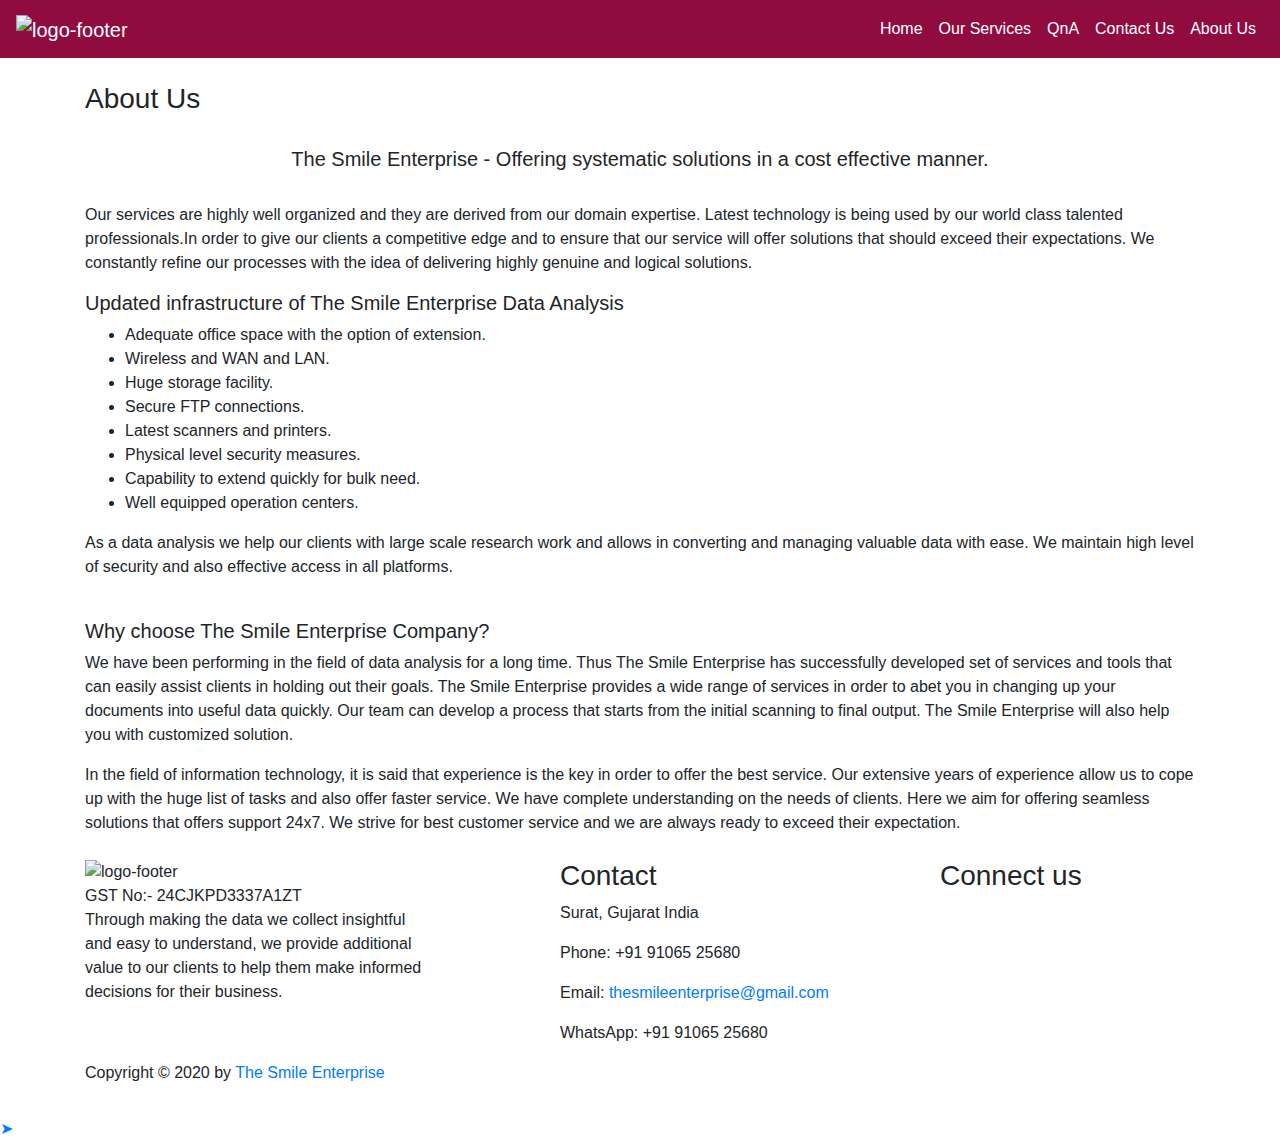
==== about.html @ 0b631fe4 "Add files via upload" ====
<!doctype html>
<html lang="en">

<head>
  <!--=========================================================================================================-->
  <!-- Required meta tags -->
  <meta charset="utf-8">
  <!--=========================================================================================================-->
  <link rel="shortcut icon" type="image/png" href="css/assets/favicon.png">
  <!--=========================================================================================================-->
  <meta name="viewport" content="width=device-width, initial-scale=1, shrink-to-fit=no">
  <!--=========================================================================================================-->
  <meta name="description"
    content="The Smile Enterprise is a IT consultancy company. The Smile Enterprise helps in By analyzing data, we hope to move our clients’ business forward based on their strategic goals. Companies in nearly every industry can benefit from the work of data analysts, from healthcare providers to retail stores to fast food chains. The insights that data analysts bring to an organization can be valuable to employers who want to know more about the needs of their consumer or end user. Through making the data we collect insightful and easy to understand, we provide additional value to our clients to help them make informed decisions for their business.">
  <!--=========================================================================================================-->
  <meta name="author" content="Yogesh Nile">
  <!--=========================================================================================================-->
  <meta name="keywords"
    content="Business Domain, Statistics and Interpretation, Mining, Predictive analysis, Coding,smile enterprise, the smile enterprise, data analysis solutions, Visualization and exploration, Data Analyst, dataanalysis, financial,financialanalysis, financial analysis, financial-analysis, Visualization, data-visualization, data visualization, machine learning, machine-learning, market research, product research, customer reviews, sentiment analysis, analyzing data, riskanalysis, risk analysis, Data entry service provider, outsourcing company india, online data entry, offline data entry, invoice entry, web scrapping, online web research, web research, data conversion, data processing">
  <!--=========================================================================================================-->
  <meta name="rating" content="general">
  <!--=========================================================================================================-->
  <meta name="dcterms.dateCopyrighted" content="Copyright The Smile Enterprise">
  <!--=========================================================================================================-->
  <!-- Include css-->
  <link rel="stylesheet" type="text/css" href="css/aboutus.css">
  <link rel="stylesheet" type="text/css" href="css/common.css">
  <link href='https://fonts.googleapis.com/css?family=Aclonica' rel='stylesheet'>
  <link href='https://fonts.googleapis.com/css?family=Varta' rel='stylesheet'>
  <!--Floating WhatsApp css-->
  <link rel="stylesheet"
    href="https://rawcdn.githack.com/rafaelbotazini/floating-whatsapp/3d18b26d5c7d430a1ab0b664f8ca6b69014aed68/floating-wpp.min.css">
  <!--=========================================================================================================-->
  <link rel="stylesheet" href="https://use.fontawesome.com/releases/v5.2.0/css/all.css"
    integrity="sha384-hWVjflwFxL6sNzntih27bfxkr27PmbbK/iSvJ+a4+0owXq79v+lsFkW54bOGbiDQ" crossorigin="anonymous"
    type="text/css">
  <!--=========================================================================================================-->
  <!-- Bootstrap CSS -->
  <link rel="stylesheet" href="https://stackpath.bootstrapcdn.com/bootstrap/4.5.2/css/bootstrap.min.css"
    integrity="sha384-JcKb8q3iqJ61gNV9KGb8thSsNjpSL0n8PARn9HuZOnIxN0hoP+VmmDGMN5t9UJ0Z" crossorigin="anonymous">
  <!--=========================================================================================================-->
  <!-- Global site tag (gtag.js) - Google Analytics -->
  <script async src="https://www.googletagmanager.com/gtag/js?id=UA-177430574-1"></script>
  <script>
    window.dataLayer = window.dataLayer || [];
    function gtag() { dataLayer.push(arguments); }
    gtag('js', new Date());

    gtag('config', 'UA-177430574-1');
  </script>
  <!--=========================================================================================================-->
  <title>The Smile Enterprise</title>
  <!--=========================================================================================================-->
</head>

<body>
  <!-- Page preloader -->
  <div id="loader-wrapper">
    <div id="loader"></div>

    <div class="loader-section section-left"></div>
    <div class="loader-section section-right"></div>

  </div>
  <!-- Page preload end -->
  <div>
    <nav class="navbar navbar-expand-lg navbar-dark" style="background-color: #900C3F;">
      <a class="navbar-brand" href="https://www.thesmileenterprise.ml"><img style="height: 50px; width: 300px;"
          src="css/assets/logo.png" alt="logo-footer" data-at2x="css/assets/logo.png"></a>
      <button class="navbar-toggler" type="button" data-toggle="collapse" data-target="#navbarSupportedContent"
        aria-controls="navbarSupportedContent" aria-expanded="false" aria-label="Toggle navigation">
        <span class="navbar-toggler-icon"></span>
      </button>

      <div class="collapse navbar-collapse" id="navbarSupportedContent">
        <ul class="navbar-nav ml-auto">
          <li class="nav-item active">
            <a class="nav-link header" href="index.html">Home <span class="sr-only">(current)</span></a>
          </li>
          <li class="nav-item active">
            <a class="nav-link header" href="services.html">Our Services</a>
          </li>
          <li class="nav-item active">
            <a class="nav-link header" href="#qna">QnA</a>
          </li>
          <li class="nav-item active">
            <a class="nav-link header" href="#contactus">Contact Us</a>
          </li>
          <li class="nav-item active">
            <a class="nav-link header" href="#">About Us</a>
          </li>
        </ul>
      </div>
    </nav>
  </div>

  <div id="banner">
    <h1></h1>
  </div>

  <div class="container my-4">
    <h3 class="heading header">About Us</h3><br>
    <center>
      <h5 class="about-title"> The Smile Enterprise - Offering systematic solutions in a cost effective manner.</h5><br>
    </center>
    <p class="paragraph">Our services are highly well organized and they are derived from our domain expertise. Latest
      technology is being used by our world class talented professionals.In order to give our clients a competitive edge
      and to ensure that our service will offer solutions that should exceed their expectations. We constantly refine
      our processes with the idea of delivering highly genuine and logical solutions.</p>
    <h5 class="about-title">Updated infrastructure of The Smile Enterprise Data Analysis</h5>
    <ul class="paragraph">
      <li>Adequate office space with the option of extension.</li>
      <li>Wireless and WAN and LAN.</li>
      <li>Huge storage facility.</li>
      <li>Secure FTP connections.</li>
      <li>Latest scanners and printers.</li>
      <li>Physical level security measures.</li>
      <li>Capability to extend quickly for bulk need.</li>
      <li>Well equipped operation centers.</li>
    </ul>
    <p class="paragraph">As a data analysis we help our clients with large scale research work and allows in converting
      and managing valuable data with ease. We maintain high level of security and also effective access in all
      platforms.</p><br>
    <h5 class="about-title">Why choose The Smile Enterprise Company?</h5>
    <p class="paragraph">We have been performing in the field of data analysis for a long time. Thus The Smile
      Enterprise has successfully developed set of services and tools that can easily assist clients in holding out
      their goals. The Smile Enterprise provides a wide range of services in order to abet you in changing up your
      documents into useful data quickly. Our team can develop a process that starts from the initial scanning to final
      output. The Smile Enterprise will also help you with customized solution.</p>
    <p class="paragraph">In the field of information technology, it is said that experience is the key in order to offer
      the best service. Our extensive years of experience allow us to cope up with the huge list of tasks and also offer
      faster service. We have complete understanding on the needs of clients. Here we aim for offering seamless
      solutions that offers support 24x7. We strive for best customer service and we are always ready to exceed their
      expectation.</p>
  </div>

  <footer>
    <div class="footer-top">
      <div class="container" id="contactus">
        <div class="row">
          <div class="col-md-4 col-lg-4 footer-about wow fadeInUp font-style">
            <img class="logo-footer" src="css/assets/favicon.png" alt="logo-footer" data-at2x="css/assets/banner.jpg">
            <p> GST No:- 24CJKPD3337A1ZT <br>
              Through making the data we collect insightful and easy to understand, we provide additional value to our
              clients to help them make informed decisions for their business.
            </p>

          </div>
          <div class="col-md-4 col-lg-4 offset-lg-1 footer-contact wow fadeInDown font-style">
            <h3>Contact</h3>
            <p><i class="fas fa-map-marker-alt"></i> Surat, Gujarat India</p>
            <p><i class="fas fa-phone"></i> Phone: +91 91065 25680</p>
            <p><i class="fas fa-envelope"></i> Email: <a
                href="mailto:thesmileenterprise@gmail.com">thesmileenterprise@gmail.com</a></p>
            <p><i class="fab fa-whatsapp"></i> WhatsApp: +91 91065 25680</p>
          </div>
          <div class="col-md-4 col-lg-3 footer-social wow fadeInUp">
            <h3 class="font-style">Connect us</h3>
            <p>

              <a href="https://bit.ly/2Ky3ho6" target="_blank"><i class="fab fa-linkedin"></i></a>
              <a href="https://bit.ly/3dbLJLC" target="_blank"><i class="fab fa-twitter"></i></a>
              <a href="https://t.me/yogeshnile" target="_blank"><i class="fab fa-telegram"></i></a>
              <a href="https://bit.ly/32SXHV0" target="_blank"><i class="fab fa-instagram"></i></a>
            </p>
          </div>
        </div>
      </div>
    </div>
    <div class="footer-bottom">
      <div class="container">
        <div class="row">
          <div class="col-md-5 footer-copyright">
            <p class="font-style">Copyright &copy; 2020 by <a href="https://www.thesmileenterprise.ml"
                class="copyright-font">The Smile Enterprise</a></p>
          </div>
          <div class="col-md-7 footer-menu">
            <nav class="navbar navbar-dark navbar-expand-md">
              <button class="navbar-toggler" type="button" data-toggle="collapse" data-target="#navbarNav"
                aria-controls="navbarNav" aria-expanded="false" aria-label="Toggle navigation">
                <span class="navbar-toggler-icon"></span>
              </button>
              <div class="collapse navbar-collapse" id="navbarNav">
                <ul class="navbar-nav ml-auto header">
                  <li class="nav-item">
                    <a class="nav-link scroll-link" href="index.html">Home</a>
                  </li>
                  <li class="nav-item">
                    <a class="nav-link scroll-link" href="services.html">Our Services</a>
                  </li>
                  <li class="nav-item">
                    <a class="nav-link scroll-link" href="index.html#qna">QnA</a>
                  </li>
                  <li class="nav-item">
                    <a class="nav-link scroll-link" href="#contactus">Contact Us</a>
                  </li>
                  <li class="nav-item">
                    <a class="nav-link scroll-link" href="about.html">About Us</a>
                  </li>
                </ul>
              </div>
            </nav>
          </div>
        </div>
      </div>
    </div>
  </footer>
  <a id="back2Top" title="Back to top" href="#">&#10148;</a>
  <!--Div where the WhatsApp will be rendered-->
  <div id="WAButton"></div>

  <script src="https://code.jquery.com/jquery-3.2.1.min.js"></script>
  <!--=========================================================================================================-->
  <script src="https://cdnjs.cloudflare.com/ajax/libs/popper.js/1.11.0/umd/popper.min.js"
    integrity="sha384-b/U6ypiBEHpOf/4+1nzFpr53nxSS+GLCkfwBdFNTxtclqqenISfwAzpKaMNFNmj4"
    crossorigin="anonymous"></script>
  <!--=========================================================================================================-->
  <script src="https://maxcdn.bootstrapcdn.com/bootstrap/4.0.0-beta/js/bootstrap.min.js"
    integrity="sha384-h0AbiXch4ZDo7tp9hKZ4TsHbi047NrKGLO3SEJAg45jXxnGIfYzk4Si90RDIqNm1"
    crossorigin="anonymous"></script>
  <!--=========================================================================================================-->
  <script type="text/javascript" src="js/main.js"></script>
  <!--Floating WhatsApp javascript-->
  <script type="text/javascript"
    src="https://rawcdn.githack.com/rafaelbotazini/floating-whatsapp/3d18b26d5c7d430a1ab0b664f8ca6b69014aed68/floating-wpp.min.js"></script>
  <!--=========================================================================================================-->
  <script src="https://cdn.jsdelivr.net/npm/popper.js@1.16.1/dist/umd/popper.min.js"
    integrity="sha384-9/reFTGAW83EW2RDu2S0VKaIzap3H66lZH81PoYlFhbGU+6BZp6G7niu735Sk7lN"
    crossorigin="anonymous"></script>
  <!--=========================================================================================================-->
  <script src="https://stackpath.bootstrapcdn.com/bootstrap/4.5.2/js/bootstrap.min.js"
    integrity="sha384-B4gt1jrGC7Jh4AgTPSdUtOBvfO8shuf57BaghqFfPlYxofvL8/KUEfYiJOMMV+rV"
    crossorigin="anonymous"></script>
  <!--=========================================================================================================-->
  <script type="text/javascript">
    $(document).ready(function () {
      setTimeout(function () {
        $('body').addClass('loaded');
      }, 1000);
    });
  </script>
  <!--=========================================================================================================-->
</body>

</html>
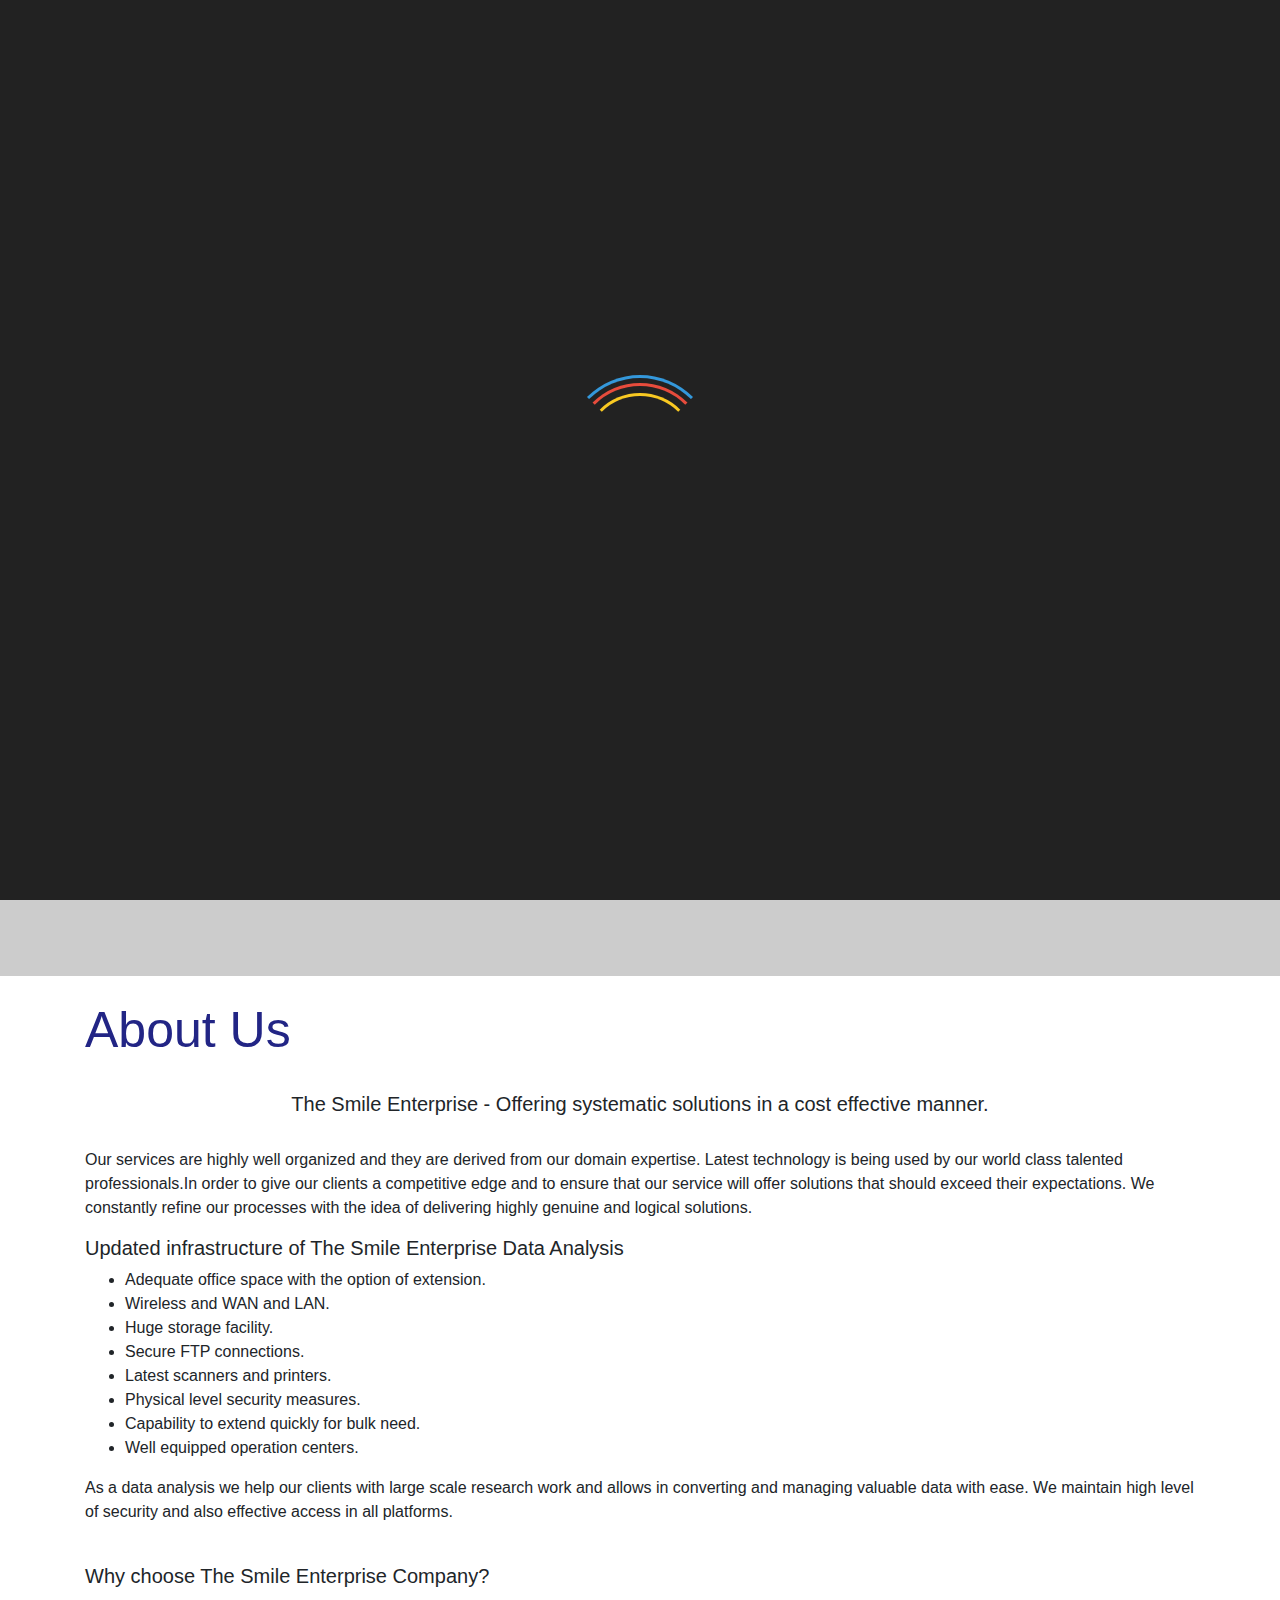
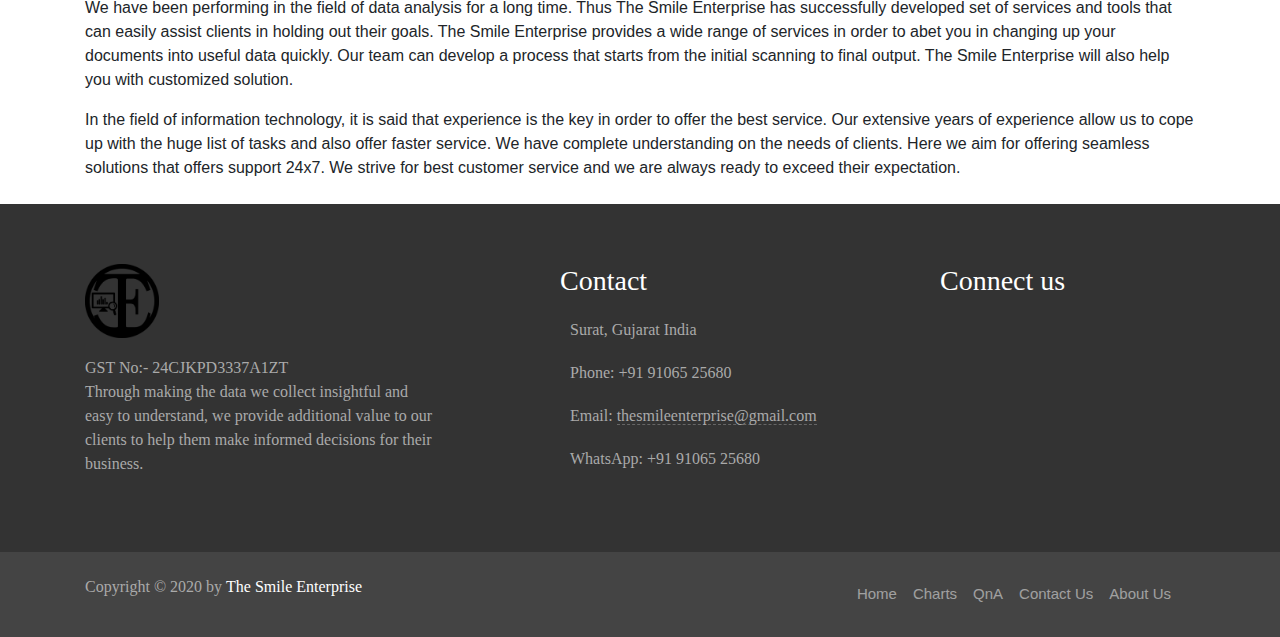
==== commit c1f1a922: "update 2.0" ====
--- a/about.html
+++ b/about.html
@@ -49,7 +49,7 @@
     gtag('config', 'UA-177430574-1');
   </script>
   <!--=========================================================================================================-->
-  <title>The Smile Enterprise</title>
+  <title>About Us | The Smile Enterprise | Data Analytics Services Provider</title>
   <!--=========================================================================================================-->
 </head>
 
@@ -78,7 +78,7 @@
             <a class="nav-link header" href="index.html">Home <span class="sr-only">(current)</span></a>
           </li>
           <li class="nav-item active">
-            <a class="nav-link header" href="services.html">Our Services</a>
+            <a class="nav-link header" href="services.html">Charts</a>
           </li>
           <li class="nav-item active">
             <a class="nav-link header" href="#qna">QnA</a>
@@ -157,7 +157,6 @@
           <div class="col-md-4 col-lg-3 footer-social wow fadeInUp">
             <h3 class="font-style">Connect us</h3>
             <p>
-
               <a href="https://bit.ly/2Ky3ho6" target="_blank"><i class="fab fa-linkedin"></i></a>
               <a href="https://bit.ly/3dbLJLC" target="_blank"><i class="fab fa-twitter"></i></a>
               <a href="https://t.me/yogeshnile" target="_blank"><i class="fab fa-telegram"></i></a>
@@ -186,7 +185,7 @@
                     <a class="nav-link scroll-link" href="index.html">Home</a>
                   </li>
                   <li class="nav-item">
-                    <a class="nav-link scroll-link" href="services.html">Our Services</a>
+                    <a class="nav-link scroll-link" href="services.html">Charts</a>
                   </li>
                   <li class="nav-item">
                     <a class="nav-link scroll-link" href="index.html#qna">QnA</a>
--- a/css/aboutus.css
+++ b/css/aboutus.css
@@ -0,0 +1,39 @@
+#banner {
+  height: 100vh;
+  display: flex;
+  align-items: center;
+  justify-content: center;
+  flex-direction: column;
+  background: rgba(0, 0, 0, 0.2) url("assets/About-Us.png");
+  background-size: cover;
+  background-attachment: fixed;
+  background-position: center;
+  background-blend-mode: overlay;
+  color: white;
+}
+
+#banner h1 {
+  font-size: 75px;
+  font-weight: bold
+}
+
+#banner h3 {
+  background: black;
+  border-radius: 8px;
+  padding: 0 24px;
+  font-size: 24px;
+  margin-top: 10px;
+}
+
+.heading {
+  font-weight:400;font-style:normal;color:#222585;font-size:50px;
+}
+
+@import url('https://fonts.googleapis.com/css2?family=Hind+Siliguri&family=Montserrat&display=swap');
+.about-title {
+  font-family: 'Montserrat', sans-serif;
+}
+.paragraph {
+  font-family: 'Hind Siliguri', sans-serif;
+}
+
--- a/css/common.css
+++ b/css/common.css
@@ -0,0 +1,211 @@
+hr.new1 {
+  border: 0;
+  height: 1px;
+  background-image: linear-gradient(to right, rgba(0, 0, 0, 0), rgba(0, 0, 0, 0.75), rgba(0, 0, 0, 0));
+}
+
+@import url('https://fonts.googleapis.com/css2?family=Kumbh+Sans&display=swap');
+.header {
+	font-family: 'Kumbh Sans', sans-serif;
+}
+
+#loader-wrapper {
+    position: fixed;
+    top: 0;
+    left: 0;
+    width: 100%;
+    height: 100%;
+    z-index: 1000;
+}
+#loader {
+    display: block;
+    position: relative;
+    left: 50%;
+    top: 50%;
+    width: 150px;
+    height: 150px;
+    margin: -75px 0 0 -75px;
+    border-radius: 50%;
+    border: 3px solid transparent;
+    border-top-color: #3498db;
+
+    -webkit-animation: spin 2s linear infinite; /* Chrome, Opera 15+, Safari 5+ */
+    animation: spin 2s linear infinite; /* Chrome, Firefox 16+, IE 10+, Opera */
+
+    z-index: 1001;
+}
+
+    #loader:before {
+        content: "";
+        position: absolute;
+        top: 5px;
+        left: 5px;
+        right: 5px;
+        bottom: 5px;
+        border-radius: 50%;
+        border: 3px solid transparent;
+        border-top-color: #e74c3c;
+
+        -webkit-animation: spin 3s linear infinite; /* Chrome, Opera 15+, Safari 5+ */
+        animation: spin 3s linear infinite; /* Chrome, Firefox 16+, IE 10+, Opera */
+    }
+
+    #loader:after {
+        content: "";
+        position: absolute;
+        top: 15px;
+        left: 15px;
+        right: 15px;
+        bottom: 15px;
+        border-radius: 50%;
+        border: 3px solid transparent;
+        border-top-color: #f9c922;
+
+        -webkit-animation: spin 1.5s linear infinite; /* Chrome, Opera 15+, Safari 5+ */
+          animation: spin 1.5s linear infinite; /* Chrome, Firefox 16+, IE 10+, Opera */
+    }
+
+    @-webkit-keyframes spin {
+        0%   { 
+            -webkit-transform: rotate(0deg);  /* Chrome, Opera 15+, Safari 3.1+ */
+            -ms-transform: rotate(0deg);  /* IE 9 */
+            transform: rotate(0deg);  /* Firefox 16+, IE 10+, Opera */
+        }
+        100% {
+            -webkit-transform: rotate(360deg);  /* Chrome, Opera 15+, Safari 3.1+ */
+            -ms-transform: rotate(360deg);  /* IE 9 */
+            transform: rotate(360deg);  /* Firefox 16+, IE 10+, Opera */
+        }
+    }
+    @keyframes spin {
+        0%   { 
+            -webkit-transform: rotate(0deg);  /* Chrome, Opera 15+, Safari 3.1+ */
+            -ms-transform: rotate(0deg);  /* IE 9 */
+            transform: rotate(0deg);  /* Firefox 16+, IE 10+, Opera */
+        }
+        100% {
+            -webkit-transform: rotate(360deg);  /* Chrome, Opera 15+, Safari 3.1+ */
+            -ms-transform: rotate(360deg);  /* IE 9 */
+            transform: rotate(360deg);  /* Firefox 16+, IE 10+, Opera */
+        }
+    }
+
+    #loader-wrapper .loader-section {
+        position: fixed;
+        top: 0;
+        width: 51%;
+        height: 100%;
+        background: #222222;
+        z-index: 1000;
+        -webkit-transform: translateX(0);  /* Chrome, Opera 15+, Safari 3.1+ */
+        -ms-transform: translateX(0);  /* IE 9 */
+        transform: translateX(0);  /* Firefox 16+, IE 10+, Opera */
+    }
+
+    #loader-wrapper .loader-section.section-left {
+        left: 0;
+    }
+
+    #loader-wrapper .loader-section.section-right {
+        right: 0;
+    }
+
+    /* Loaded */
+    .loaded #loader-wrapper .loader-section.section-left {
+        -webkit-transform: translateX(-100%);  /* Chrome, Opera 15+, Safari 3.1+ */
+            -ms-transform: translateX(-100%);  /* IE 9 */
+                transform: translateX(-100%);  /* Firefox 16+, IE 10+, Opera */
+
+        -webkit-transition: all 0.7s 0.3s cubic-bezier(0.645, 0.045, 0.355, 1.000);  
+                transition: all 0.7s 0.3s cubic-bezier(0.645, 0.045, 0.355, 1.000);
+    }
+
+    .loaded #loader-wrapper .loader-section.section-right {
+        -webkit-transform: translateX(100%);  /* Chrome, Opera 15+, Safari 3.1+ */
+            -ms-transform: translateX(100%);  /* IE 9 */
+                transform: translateX(100%);  /* Firefox 16+, IE 10+, Opera */
+
+-webkit-transition: all 0.7s 0.3s cubic-bezier(0.645, 0.045, 0.355, 1.000);  
+        transition: all 0.7s 0.3s cubic-bezier(0.645, 0.045, 0.355, 1.000);
+    }
+    
+    .loaded #loader {
+        opacity: 0;
+        -webkit-transition: all 0.3s ease-out;  
+                transition: all 0.3s ease-out;
+    }
+    .loaded #loader-wrapper {
+        visibility: hidden;
+
+        -webkit-transform: translateY(-100%);  /* Chrome, Opera 15+, Safari 3.1+ */
+            -ms-transform: translateY(-100%);  /* IE 9 */
+                transform: translateY(-100%);  /* Firefox 16+, IE 10+, Opera */
+
+        -webkit-transition: all 0.3s 1s ease-out;  
+                transition: all 0.3s 1s ease-out;
+    }
+
+
+#back2Top {
+    width: 40px;
+    line-height: 40px;
+    overflow: hidden;
+    z-index: 999;
+    display: none;
+    cursor: pointer;
+    -moz-transform: rotate(270deg);
+    -webkit-transform: rotate(270deg);
+    -o-transform: rotate(270deg);
+    -ms-transform: rotate(270deg);
+    transform: rotate(270deg);
+    position: fixed;
+    bottom: 50px;
+    right: 0;
+    background-color: #DDD;
+    color: #555;
+    text-align: center;
+    font-size: 30px;
+    text-decoration: none;
+}
+#back2Top:hover {
+    background-color: #DDF;
+    color: #000;
+}
+
+/***** Footer *****/
+@import url('https://fonts.googleapis.com/css2?family=IBM+Plex+Serif&display=swap');
+@import url('https://fonts.googleapis.com/css2?family=Caveat&display=swap');
+.font-style { font-family: 'IBM Plex Serif', serif; }
+.copyright-font { font-family: 'Caveat', cursive; }
+
+.footer-top { padding: 60px 0; background: #333; text-align: left; color: #aaa; }
+.footer-top h3 { padding-bottom: 10px; color: #fff; }
+
+.footer-about img.logo-footer { max-width: 74px; margin-top: 0; margin-bottom: 18px; }
+.footer-about p a { color: #aaa; border-bottom: 1px dashed #666; }
+.footer-about p a:hover, .footer-about p a:focus { color: #fff; border-color: #aaa; }
+
+.footer-contact p { word-wrap: break-word; }
+.footer-contact i { padding-right: 10px; font-size: 18px; color: #666; }
+.footer-contact p a { color: #aaa; border-bottom: 1px dashed #666; }
+.footer-contact p a:hover, .footer-contact p a:focus { color: #fff; border-color: #aaa; }
+
+.footer-social a { display: inline-block; margin-right: 20px; margin-bottom: 8px; color: #777; border: 0; }
+.footer-social a:hover, .footer-social a:focus { color: #aaa; border: 0; }
+.footer-social i { font-size: 24px; vertical-align: middle; }
+
+.footer-bottom { padding: 15px 0; background: #444; text-align: left; color: #aaa; }
+
+.footer-copyright p { margin: 0; padding: 0.5rem 0; }
+.footer-copyright a { color: #fff; border: 0; }
+.footer-copyright a:hover, .footer-copyright a:focus { color: #aaa; border: 0; }
+
+/* footer navbar */
+.navbar { padding: 0; background: #444; backface-visibility: hidden; }
+
+.navbar-dark .navbar-nav { font-size: 15px; color: #fff; font-weight: 400; }
+.navbar-dark .navbar-nav .nav-link { color: #fff; border: 0; }
+.navbar-dark .navbar-nav .nav-link:hover { color: #aaa; }
+.navbar-dark .navbar-nav .nav-link:focus { color: #aaa; outline: 0; }
+
+.navbar-expand-md .navbar-nav .nav-link { padding-left: 1rem; padding-right: 1rem; }
